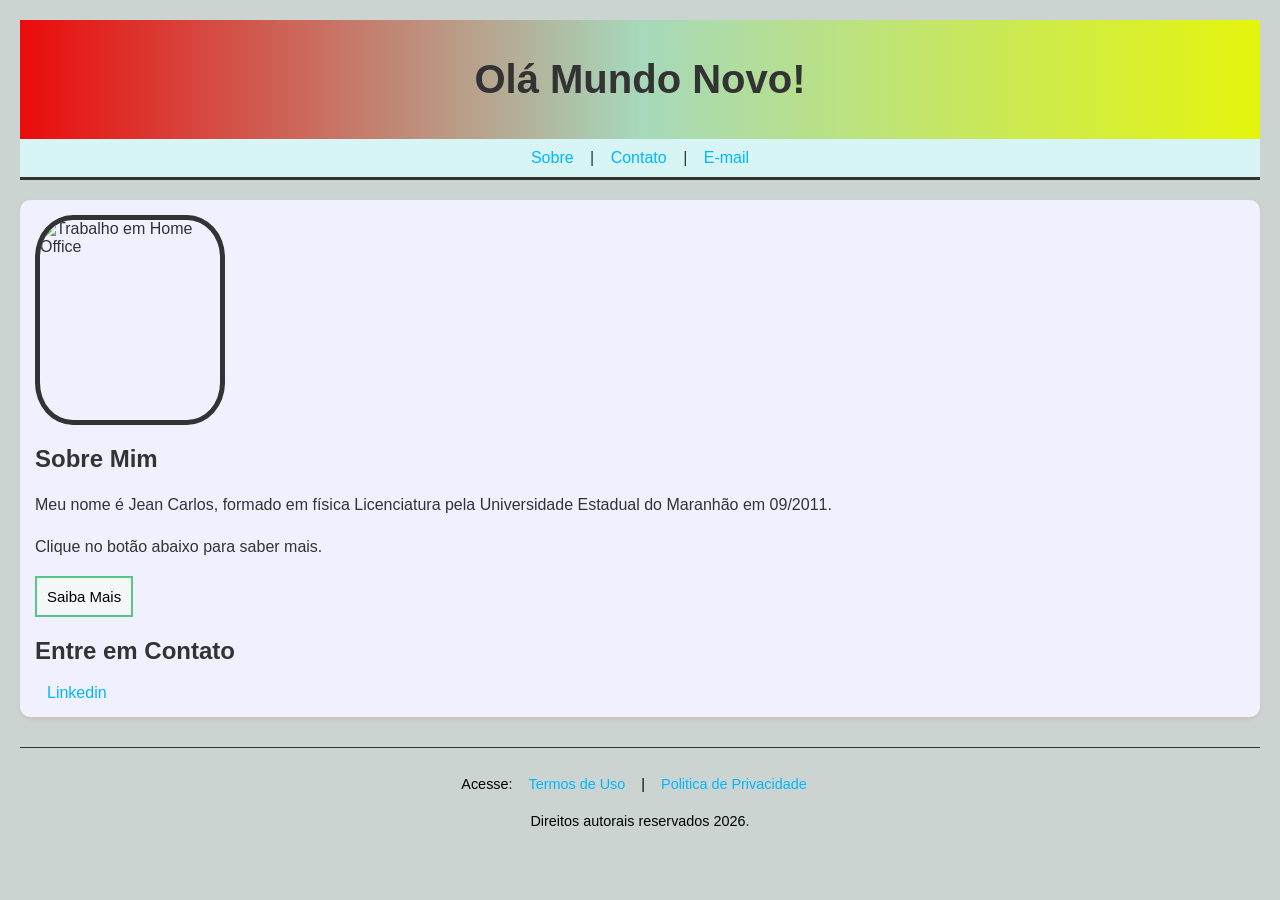
==== site-exemplo/index.html @ f12da34d "Mudanças" ====
<!DOCTYPE html>
<html lang="pt-br">
<head>
    <meta charset="UTF-8">
    <meta name="viewport" content="width=device-width, initial-scale=1.0">
    <title>Desenvolvedor</title>
    <link rel="stylesheet" href="style.css">
</head>

<header>
    <h1>Olá Mundo Novo!</h1>
</header>

<body>
    <nav>
        <a class="titulo2" href="#sobre">Sobre</a> | <a class="titulo2" href="#contato">Contato</a> | <a class="titulo2" href="#email">E-mail</a>
    </nav>

<main>
    <img class="titulo1" src="Imagens/" alt="Trabalho em Home Office">
    <h2 id="sobre mim">Sobre Mim</h2>
    <p>Meu nome é Jean Carlos, formado em física Licenciatura pela Universidade Estadual do Maranhão em 09/2011.</p>
    <p>Clique no botão abaixo para saber mais.</p>
    <button class="btn" id="btn-mudar-texto">Saiba Mais</button>
    <h2 id="contato">Entre em Contato</h2>
    <a class="titulo2" href="https://linkedin.com/in/jean-carlos-s-boaventura-057495204/seuperfil" target="_blank">Linkedin</a>
</main>

<footer>
    <p>Acesse: <a class="titulo2" href="/termos.html">Termos de Uso</a> | <a class="titulo2" href="privacidade.html">Politica de Privacidade</a></p>
    <p>Direitos autorais reservados 2026.</p>
</footer>   
 
</body>
</html>
---- site-exemplo/style.css ----
body {
    color: #333;
    background-color: rgb(203, 212, 209);
    font-family: Arial, sans-serif;
    font-size: 16px;
    margin: 20px;
}

p {
    line-height: 1.6;
}

h1 {
    font-size: 40px;
}

header {
    background: linear-gradient(90deg,rgb(235, 11, 11) 0%, rgb(166, 216, 187) 50%, rgb(229, 245, 12) 100%);
    padding: 10px;
    text-align: center;
   
}

nav {
    background-color: #d8f5f5;
    padding: 10px 0;
    text-align: center;
    margin-bottom: 20px;
    border-bottom: 3px solid #333;
}

main {
    background-color: #f0f0ff;
    padding: 15px;
    margin-bottom: 30px;
    border-radius: 10px;
    box-shadow: 0 2px 4px rgba(240, 5, 5, 0.1);
}

a {
    color: #00b7ff;
    text-decoration: none;
    margin: 0 12px;
}

a:hover {
    color: #0053b6;
    text-decoration: underline;
}

.titulo1 {
    width: 180px;
    height: 200px;
    border-radius: 20%;
    border: 5px solid #333;
    display: block;
}

.btn {
    background-color: #f5f8f8;
    color: #000;
    padding: 10px 10px;
    border: 2px solid #57c785;
    text-decoration: none;
    display: inline-block;
    text-align: center;
    font-size: 15px;
}

.btn:hover {
    background-color: #046118;
    color: #f0f0ff;
}

footer {
    text-align: center;
    padding: 10px 0;
    font-size: 0.9em;
    color: #000;
    border-top: 1px solid #333;
}

.titulo2:hover {
    color: #289cfc;  
    text-decoration: underline;
   
}
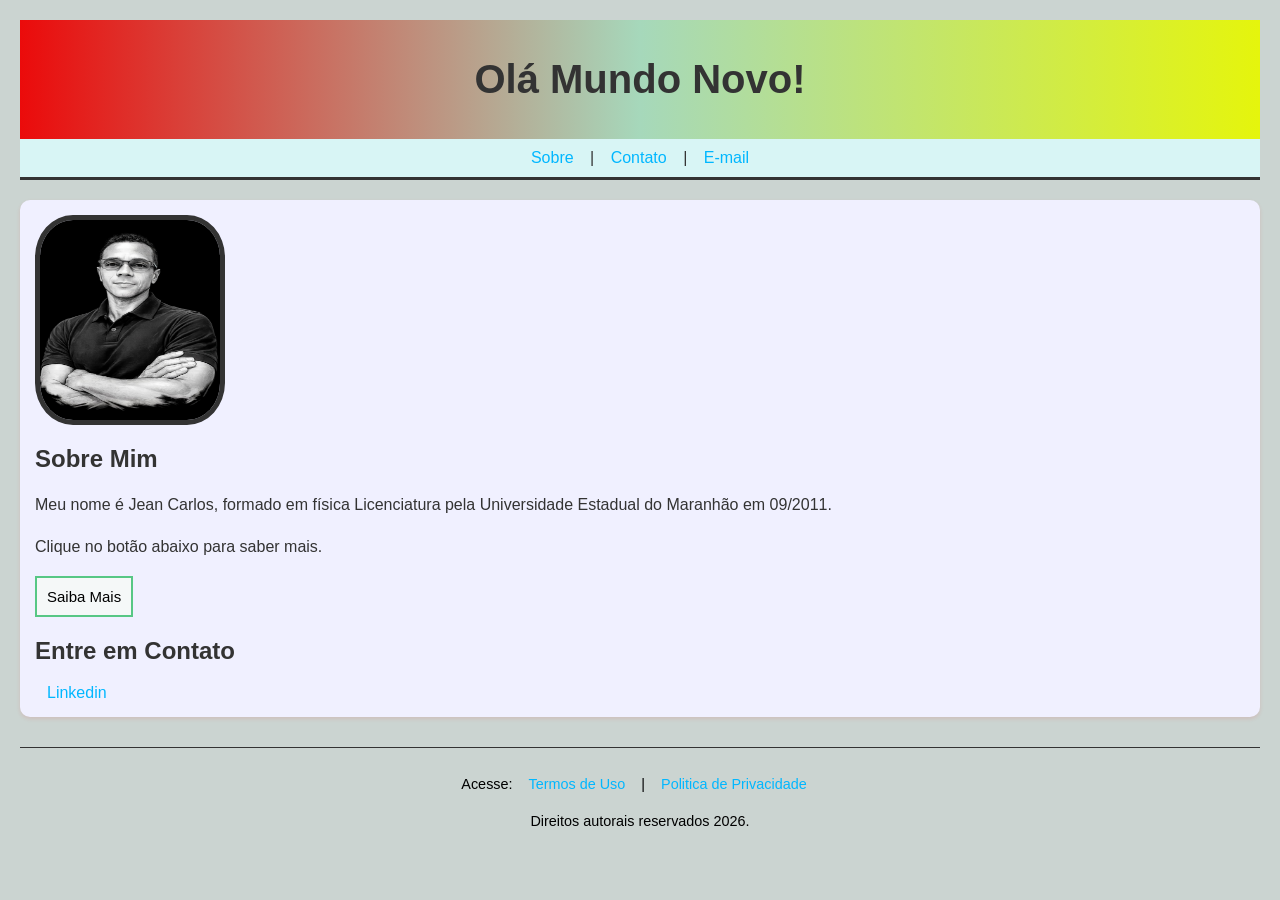
==== commit 4bf30eb6: "Nova mudança" ====
--- a/site-exemplo/index.html
+++ b/site-exemplo/index.html
@@ -17,7 +17,7 @@
     </nav>
 
 <main>
-    <img class="titulo1" src="Imagens/" alt="Trabalho em Home Office">
+    <img class="titulo1" src="Imagens/perfil.jpeg" alt="Trabalho em Home Office">
     <h2 id="sobre mim">Sobre Mim</h2>
     <p>Meu nome é Jean Carlos, formado em física Licenciatura pela Universidade Estadual do Maranhão em 09/2011.</p>
     <p>Clique no botão abaixo para saber mais.</p>
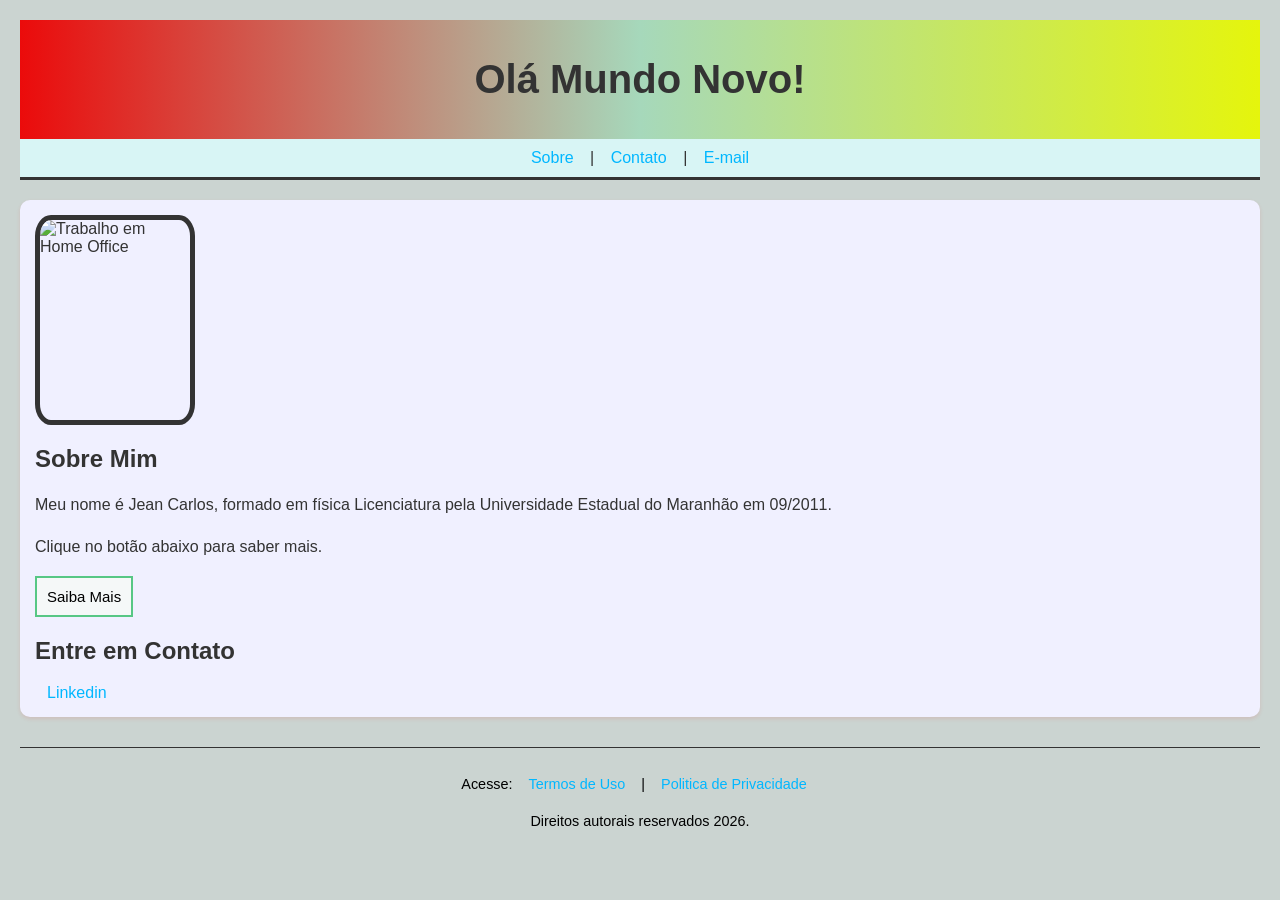
==== commit 51901aa9: "Update index.html" ====
--- a/site-exemplo/index.html
+++ b/site-exemplo/index.html
@@ -17,7 +17,7 @@
     </nav>
 
 <main>
-    <img class="titulo1" src="Imagens/perfil.jpeg" alt="Trabalho em Home Office">
+    <img class="titulo1" src="Imagens/perfil1.jpeg" alt="Trabalho em Home Office">
     <h2 id="sobre mim">Sobre Mim</h2>
     <p>Meu nome é Jean Carlos, formado em física Licenciatura pela Universidade Estadual do Maranhão em 09/2011.</p>
     <p>Clique no botão abaixo para saber mais.</p>
@@ -32,4 +32,4 @@
 </footer>   
  
 </body>
-</html>+</html>
--- a/site-exemplo/style.css
+++ b/site-exemplo/style.css
@@ -49,9 +49,9 @@
 }
 
 .titulo1 {
-    width: 180px;
+    width: 150px;
     height: 200px;
-    border-radius: 20%;
+    border-radius: 10%;
     border: 5px solid #333;
     display: block;
 }
@@ -84,4 +84,4 @@
     color: #289cfc;  
     text-decoration: underline;
    
-}+}
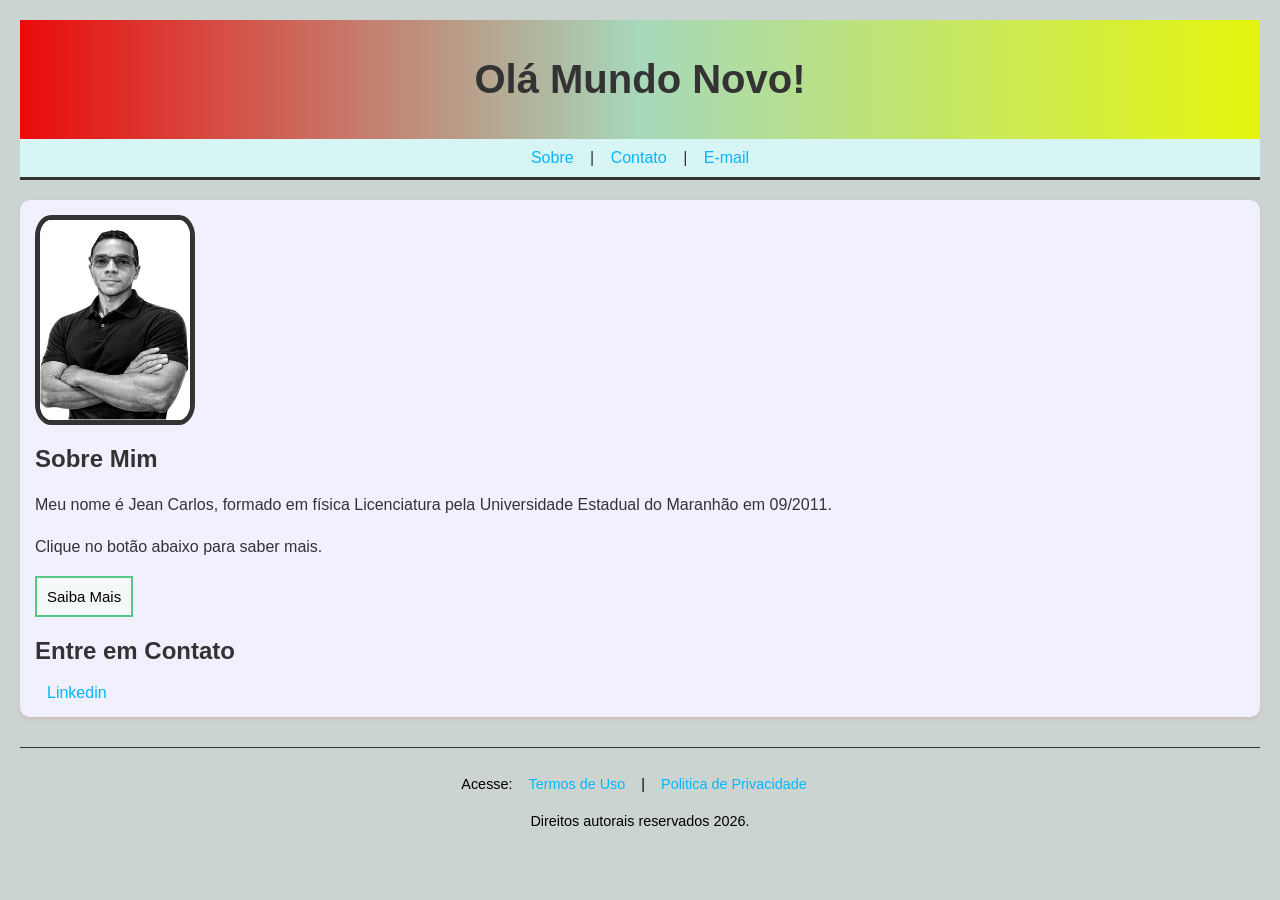
==== commit 833096f5: "alterei index.html" ====
--- a/site-exemplo/index.html
+++ b/site-exemplo/index.html
@@ -17,7 +17,7 @@
     </nav>
 
 <main>
-    <img class="titulo1" src="Imagens/perfil1.jpeg" alt="Trabalho em Home Office">
+    <img class="titulo1" src="Imagens/perfil1.png" alt="Trabalho em Home Office">
     <h2 id="sobre mim">Sobre Mim</h2>
     <p>Meu nome é Jean Carlos, formado em física Licenciatura pela Universidade Estadual do Maranhão em 09/2011.</p>
     <p>Clique no botão abaixo para saber mais.</p>
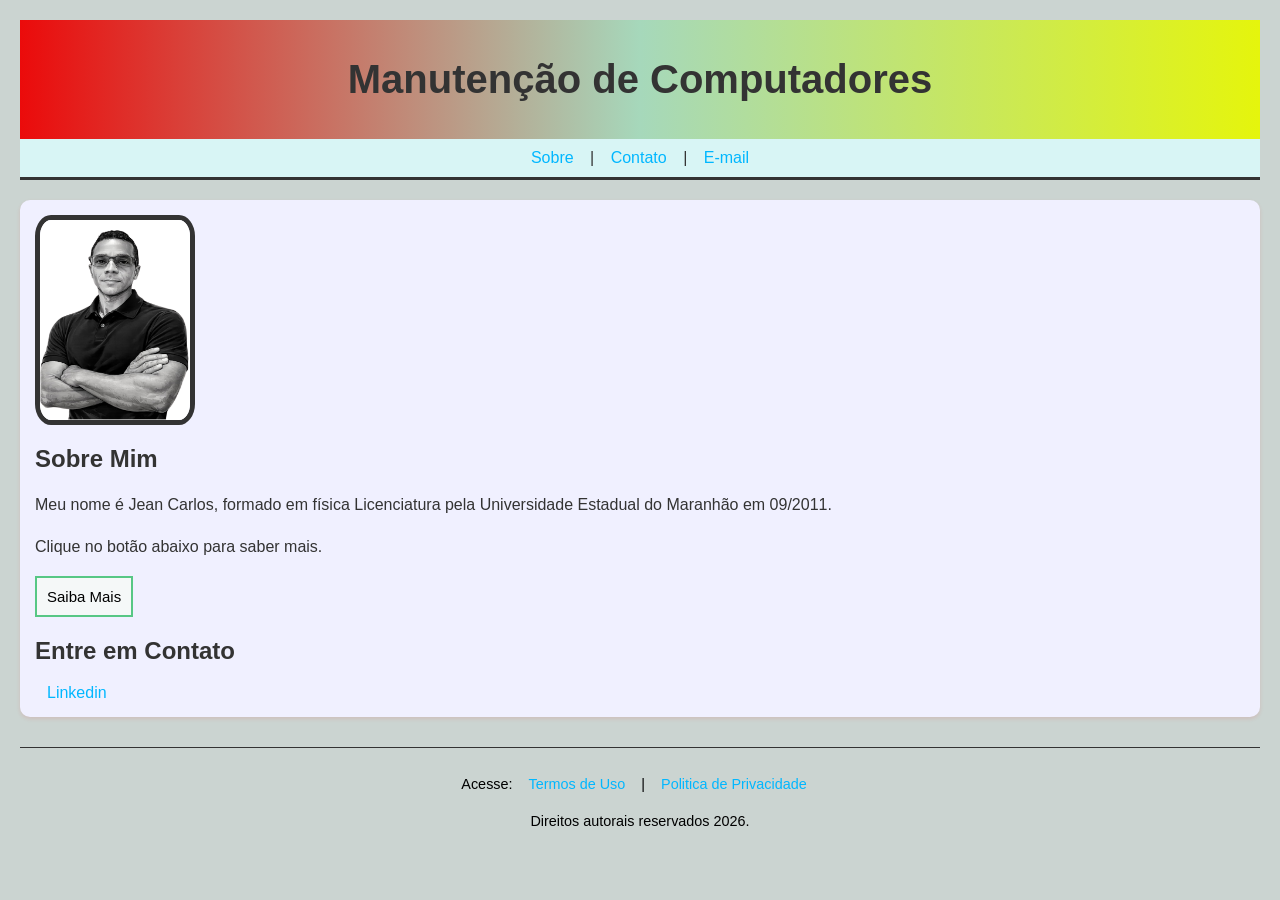
==== commit 6beee20f: "Nova ateração index.html" ====
--- a/site-exemplo/index.html
+++ b/site-exemplo/index.html
@@ -3,12 +3,12 @@
 <head>
     <meta charset="UTF-8">
     <meta name="viewport" content="width=device-width, initial-scale=1.0">
-    <title>Desenvolvedor</title>
+    <title>JCMANUTENÇÃO</title>
     <link rel="stylesheet" href="style.css">
 </head>
 
 <header>
-    <h1>Olá Mundo Novo!</h1>
+    <h1>Manutenção de Computadores</h1>
 </header>
 
 <body>
